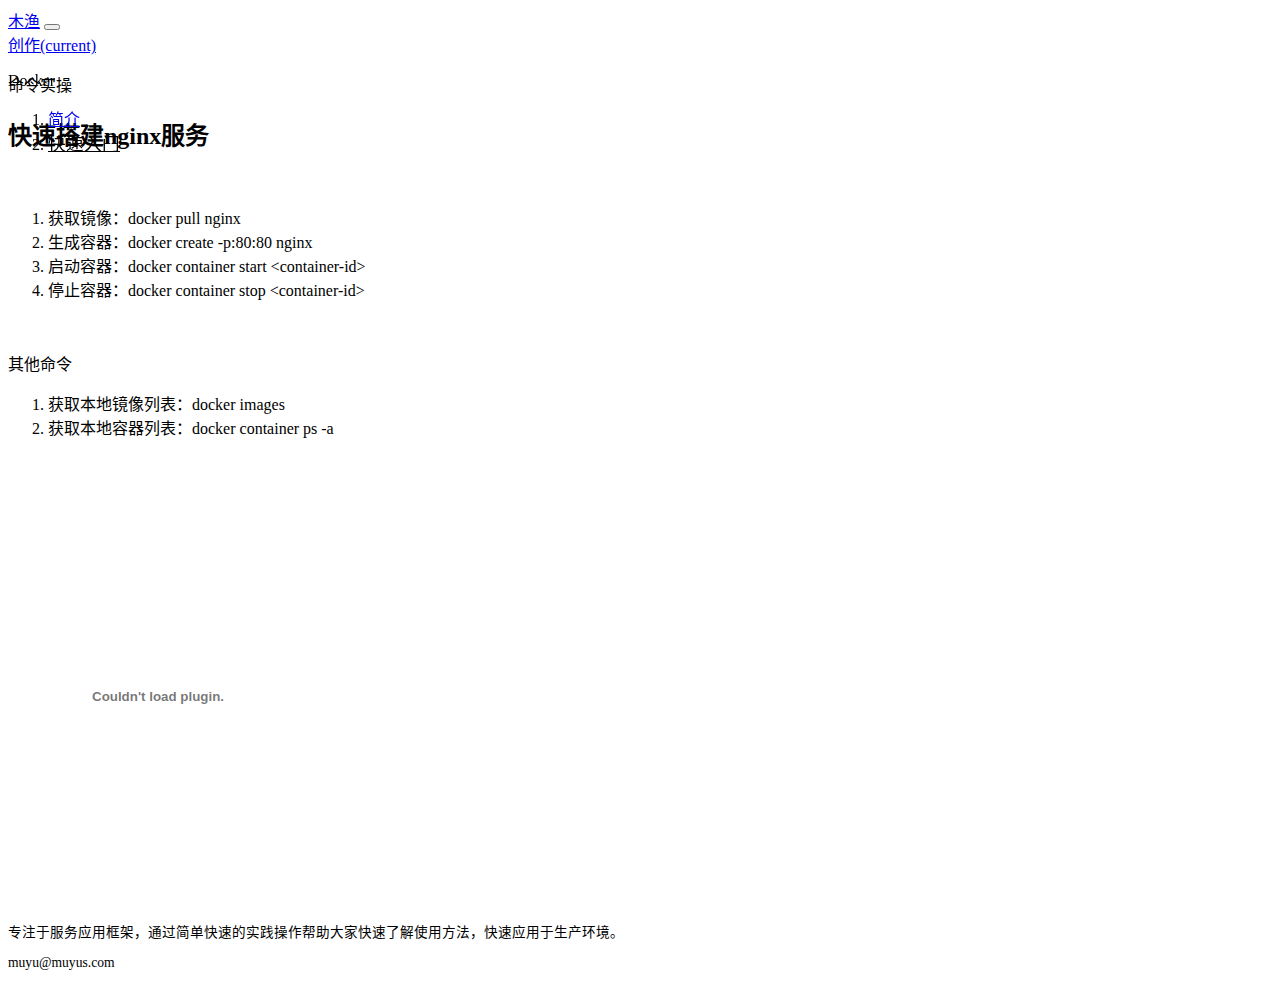
==== lessons.html @ a2021745 "课程页添加命令行实操视频" ====
<!doctype html>
<html class="no-js" lang="zh-CN">
    <head>
        <meta charset="utf-8">
        <meta http-equiv="x-ua-compatible" content="ie=edge">
        <title>木渔 - 服务应用框架DEMO</title>
        <meta name="description" content="专注于服务应用框架，通过简单快速的实践操作帮助大家快速了解使用方法，快速应用于生产环境。">
        <meta name="viewport" content="width=device-width, initial-scale=1, shrink-to-fit=no">

        <link rel="manifest" href="site.webmanifest">
        <link rel="apple-touch-icon" href="icon.png">
        <!-- Place favicon.ico in the root directory -->
        <link rel="stylesheet" href="css/normalize.css">
        <link rel="stylesheet" href="css/main.css">
        <link rel="stylesheet" href="css/default.css">
        <link href="https://fonts.googleapis.com/css?family=Noto+Sans" rel="stylesheet">
        <link rel="stylesheet" href="https://maxcdn.bootstrapcdn.com/bootstrap/4.0.0-beta.2/css/bootstrap.min.css" integrity="sha384-PsH8R72JQ3SOdhVi3uxftmaW6Vc51MKb0q5P2rRUpPvrszuE4W1povHYgTpBfshb" crossorigin="anonymous">
        <link rel="stylesheet" href="https://maxcdn.bootstrapcdn.com/bootstrap/4.0.0-beta.2/css/bootstrap.min.css" integrity="sha384-PsH8R72JQ3SOdhVi3uxftmaW6Vc51MKb0q5P2rRUpPvrszuE4W1povHYgTpBfshb" crossorigin="anonymous">
        <link href="http://vjs.zencdn.net/6.4.0/video-js.css" rel="stylesheet">
    </head>
    <body class="muyu-body">
      <header class="container-fluid">
        <nav class="navbar navbar-expand-lg navbar-dark bg-dark">
          <a class="navbar-brand" href="/">木渔</a>
          <button class="navbar-toggler" type="button" data-toggle="collapse" data-target="#navbarNavAltMarkup" aria-controls="navbarNavAltMarkup" aria-expanded="false" aria-label="Toggle navigation">
            <span class="navbar-toggler-icon"></span>
          </button>
          <div class="collapse navbar-collapse" id="navbarNavAltMarkup">
            <div class="navbar-nav">
              <a class="nav-item nav-link" href="/write.html">创作<span class="sr-only">(current)</span></a>
              <!-- <a class="nav-item nav-link" href="#">Features</a>
              <a class="nav-item nav-link" href="#">Pricing</a>
              <a class="nav-item nav-link disabled" href="#">Disabled</a> -->
            </div>
          </div>
        </nav>
      </header>
      <section>
      <div class="container mt-3">
        <div class="row">
          <div class="col-md-3 col-12">
            <nav class="nav flex-column muyu-nav">
              <div><a>Docker</a></div>
              <div>
                <ol class="">
                  <li><a class="nav-link" href="#">简介</a></li>
                  <li><a class="nav-link active" href="#">快速入门</a></li>
                </ul>
              </div>
            </nav>
          </div>
          <div class="col-md-9 col-12">
            <p>命令实操</p>
            <script type="text/javascript" src="https://asciinema.org/a/dvptpBl2nWMuGuxzQ0zsrxlTo.js" id="asciicast-dvptpBl2nWMuGuxzQ0zsrxlTo" async data-rows="20"></script>
            <h2>快速搭建nginx服务</h2><p><br></p><ol><li>获取镜像：docker pull nginx</li><li>生成容器：docker create -p:80:80 nginx</li><li>启动容器：docker container start &lt;container-id&gt;</li><li>停止容器：docker container stop &lt;container-id&gt;</li></ol><p><br></p><p>其他命令</p><ol><li>获取本地镜像列表：docker images</li><li>获取本地容器列表：docker container ps -a</li></ol><p><br></p>
            <embed height="415" class="w-100" quality="high" allowfullscreen="true" type="application/x-shockwave-flash" src="//static.hdslb.com/miniloader.swf" flashvars="aid=17312067&page=1" pluginspage="//www.adobe.com/shockwave/download/download.cgi?P1_Prod_Version=ShockwaveFlash"></embed>
          </div>
        </div>
      </div>
      </section>
      <footer class="container-fluid bg-light text-center mt-5 muyu-footer">
        <div class="row align-items-center pt-2">
          <p class="col">专注于服务应用框架，通过简单快速的实践操作帮助大家快速了解使用方法，快速应用于生产环境。</p>
          <span class="w-100"/>
          <p class="col text-secondary">muyu@muyus.com</p>
        </div>
      </footer>

      <script src="https://code.jquery.com/jquery-3.2.1.min.js" integrity="sha256-hwg4gsxgFZhOsEEamdOYGBf13FyQuiTwlAQgxVSNgt4=" crossorigin="anonymous"></script>
      <script>window.jQuery || document.write('<script src="js/vendor/jquery-3.2.1.min.js"><\/script>')</script>
      <script src="https://cdn.quilljs.com/1.3.4/quill.js"></script>
      <script src="https://cdnjs.cloudflare.com/ajax/libs/popper.js/1.12.3/umd/popper.min.js" integrity="sha384-vFJXuSJphROIrBnz7yo7oB41mKfc8JzQZiCq4NCceLEaO4IHwicKwpJf9c9IpFgh" crossorigin="anonymous"></script>
      <script src="https://maxcdn.bootstrapcdn.com/bootstrap/4.0.0-beta.2/js/bootstrap.min.js" integrity="sha384-alpBpkh1PFOepccYVYDB4do5UnbKysX5WZXm3XxPqe5iKTfUKjNkCk9SaVuEZflJ" crossorigin="anonymous"></script>
      <script src="http://vjs.zencdn.net/6.4.0/video.js"></script>
      <script src="js/plugins.js"></script>
      <script src="js/main.js"></script>
      <script src="js/vendor/modernizr-3.5.0.min.js"></script>

      <!-- Google Analytics: change UA-XXXXX-Y to be your site's ID. -->
      <script>
          window.ga=function(){ga.q.push(arguments)};ga.q=[];ga.l=+new Date;
          ga('create','UA-XXXXX-Y','auto');ga('send','pageview')
      </script>
      <script src="https://www.google-analytics.com/analytics.js" async defer></script>
    </body>
</html>
---- css/default.css ----
.muyu-body {
}
.muyu-nav {
  position: fixed;
}
#editor {
  height: 600px;
}
.muyu-footer {
  font-size: 85%;
}
.active {
  font-size: 1.1rem;
  font-weight: 450;
  color: #000;
}
.asciicast {
}
@media (max-width: 576px) {
  .muyu-nav {
    position: relative;
  }
}
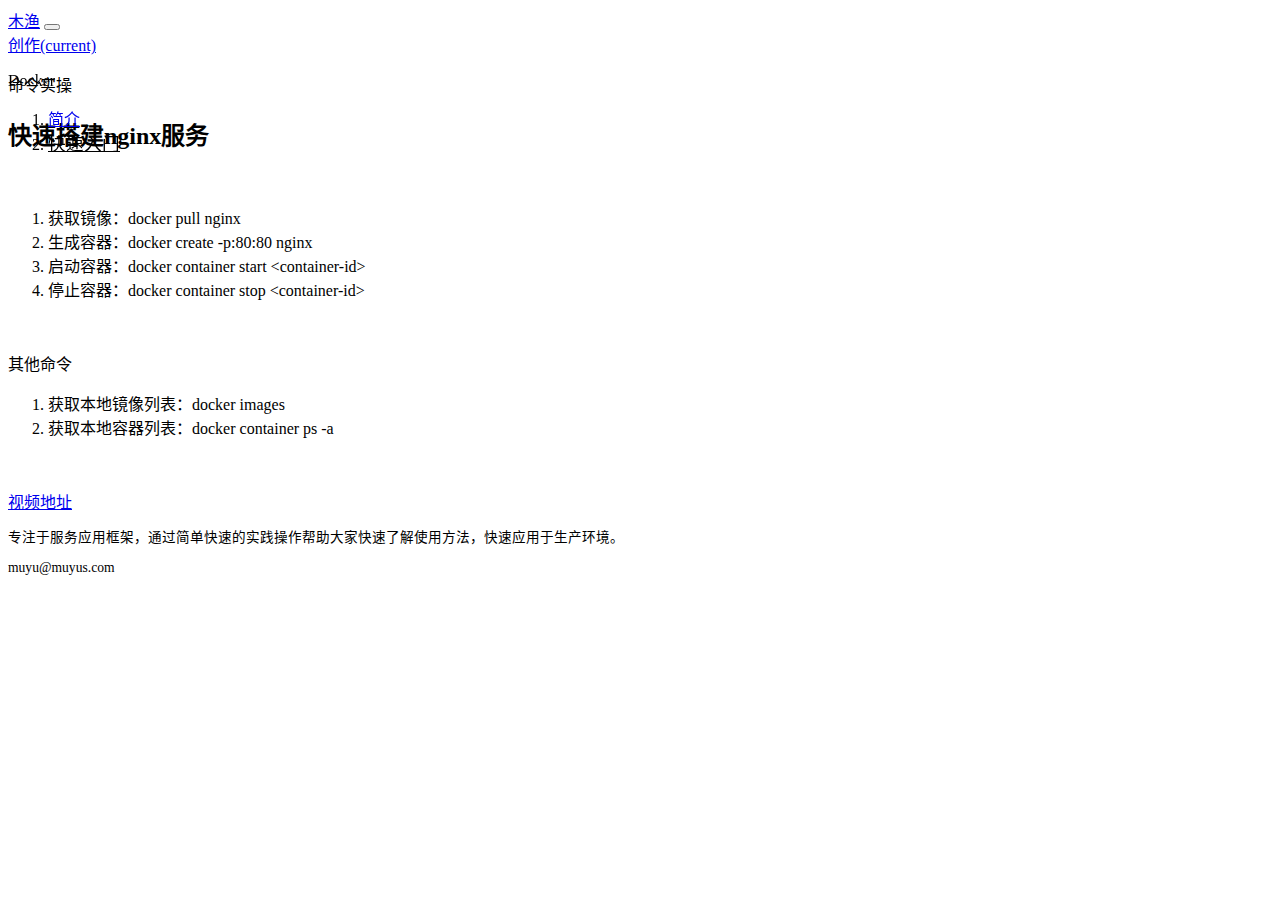
==== commit 109c79e3: "移除视频插件" ====
--- a/lessons.html
+++ b/lessons.html
@@ -53,7 +53,8 @@
             <p>命令实操</p>
             <script type="text/javascript" src="https://asciinema.org/a/dvptpBl2nWMuGuxzQ0zsrxlTo.js" id="asciicast-dvptpBl2nWMuGuxzQ0zsrxlTo" async data-rows="20"></script>
             <h2>快速搭建nginx服务</h2><p><br></p><ol><li>获取镜像：docker pull nginx</li><li>生成容器：docker create -p:80:80 nginx</li><li>启动容器：docker container start &lt;container-id&gt;</li><li>停止容器：docker container stop &lt;container-id&gt;</li></ol><p><br></p><p>其他命令</p><ol><li>获取本地镜像列表：docker images</li><li>获取本地容器列表：docker container ps -a</li></ol><p><br></p>
-            <embed height="415" class="w-100" quality="high" allowfullscreen="true" type="application/x-shockwave-flash" src="//static.hdslb.com/miniloader.swf" flashvars="aid=17312067&page=1" pluginspage="//www.adobe.com/shockwave/download/download.cgi?P1_Prod_Version=ShockwaveFlash"></embed>
+            <!-- <embed height="415" class="w-100" quality="high" allowfullscreen="true" type="application/x-shockwave-flash" src="//static.hdslb.com/miniloader.swf" flashvars="aid=17312067&page=1" pluginspage="//www.adobe.com/shockwave/download/download.cgi?P1_Prod_Version=ShockwaveFlash"></embed> -->
+            <a href="http://www.bilibili.com/video/av17312067/" title="Docker快速入门">视频地址</a>
           </div>
         </div>
       </div>
